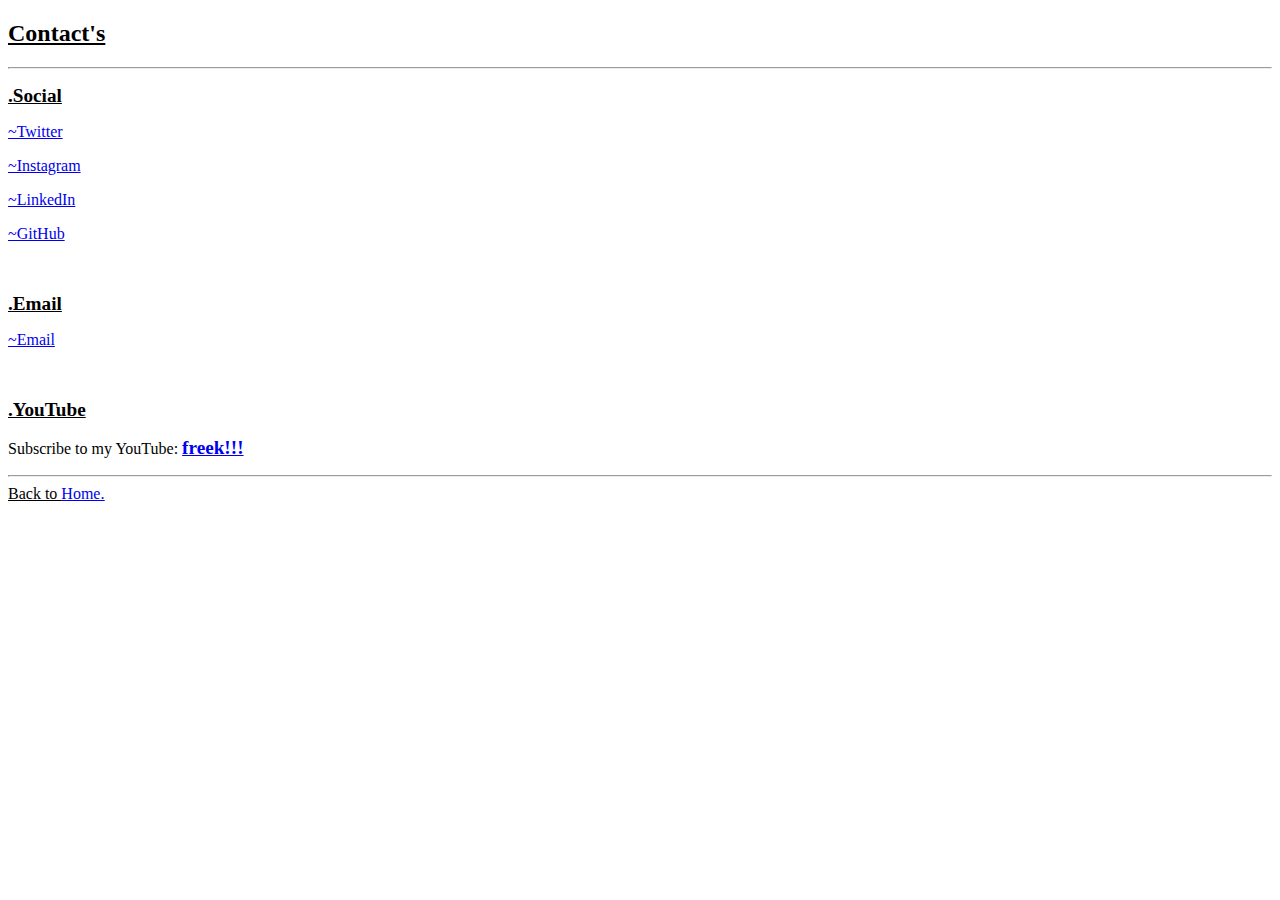
==== Contact's.html @ cd911f4d "Initial Commit" ====
<!DOCTYPE html>
<html lang="en">

<head>
  <meta charset="UTF-8">
  <meta http-equiv="X-UA-Compatible" content="IE=edge">
  <meta name="viewport" content="width=device-width, initial-scale=1.0">
  <title>Contact's</title>
</head>

<body>
  <!-- about my social media -->
  <h2><u>Contact's</u></h2>

  <hr>
  

  <!-- Social Media -->
  <p><big><b><u>.Social</u></b></big></p>

  <!-- twitter -->
  <a href="https://twitter.com/ishaan_jangid" target="_blank">
    <p>~Twitter</p>
  </a>

  <!-- instagram -->
  <a href="https://www.instagram.com/ishaan_jangid12/" target="_blank">
    <p>~Instagram</p>
  </a>

  <!-- linkedIn -->
  <a href="https://www.linkedin.com/in/ishaan-j-3691b9233/" target="_blank">
    <p>~LinkedIn</p>
  </a>

  <!-- GitHub -->
  <a href="https://github.com/Ishaanjangid" target="_blank">
    <p>~GitHub</p>
  </a>
  <br>

  <!-- About Email -->

  <p><big><b><u>.Email</u></b></big></p>

  <!-- Email -->

  <a href="https://ishaanjangid035@gmail.com" target="_blank">
    <p>~Email</p>
  </a>

  <br>
  <!-- YouTube -->


  <p><big><b><u>.YouTube</u></b></big></p>
  <p>
    Subscribe to my YouTube: <b>
      <a href="https://www.youtube.com/channel/UCpsevKTEAuhKF-9H8JuS7cw" target="_blank"><big>freek!!!</big></a>
    </b>
  </p>


  <!-- back to Home buttom -->

  <hr>
  <u>Back to <a href="/index.html">Home.</a></u>
</body>

</html>
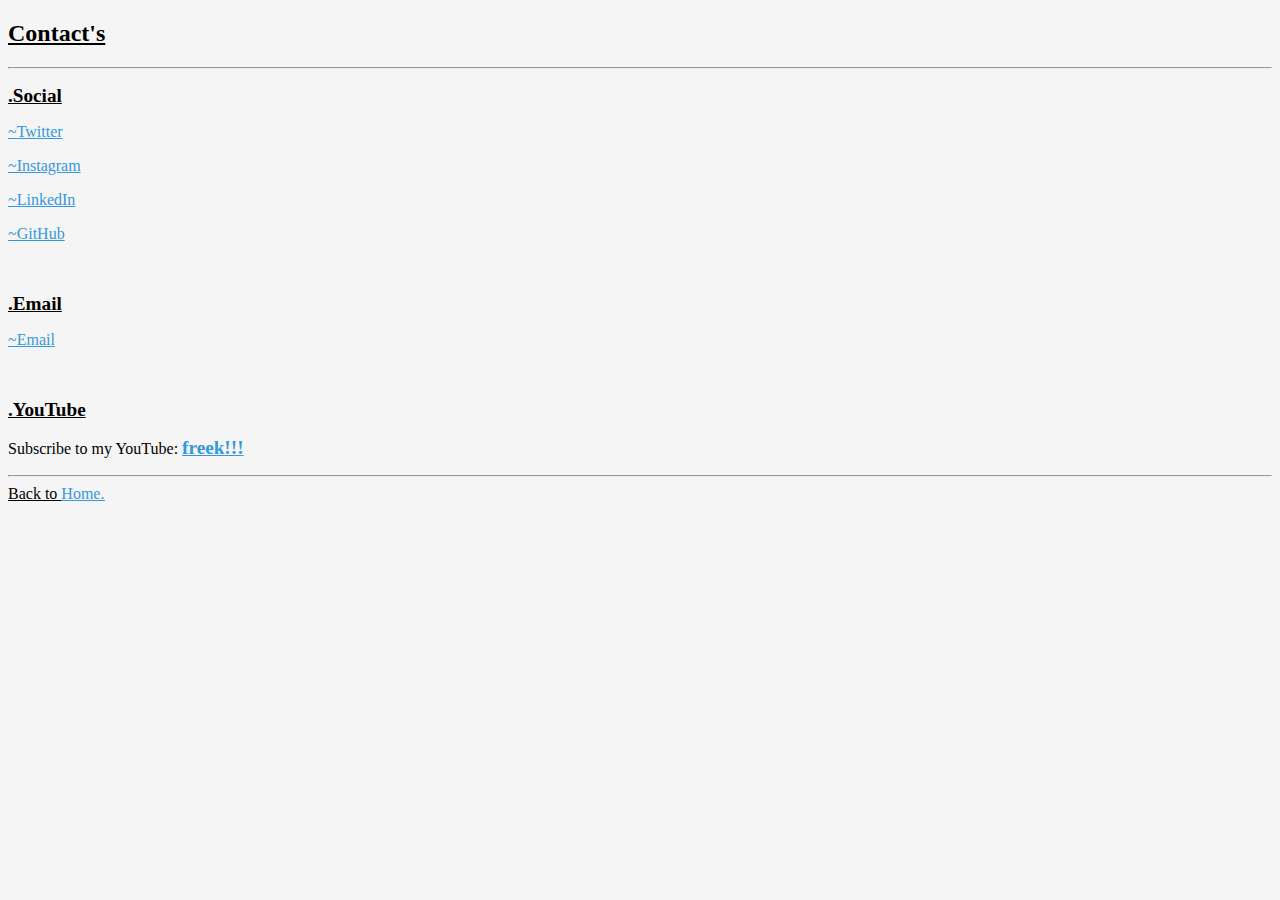
==== commit 9b6e3ebd: "Adding CSS" ====
--- a/Contact's.html
+++ b/Contact's.html
@@ -6,6 +6,7 @@
   <meta http-equiv="X-UA-Compatible" content="IE=edge">
   <meta name="viewport" content="width=device-width, initial-scale=1.0">
   <title>Contact's</title>
+  <link rel="stylesheet" href="style.css">
 </head>
 
 <body>
--- a/style.css
+++ b/style.css
@@ -0,0 +1,17 @@
+html {
+  height: 100%;
+  width: 100%;
+}
+
+h1 {
+  font-family: #444444;
+  font-size: ;
+}
+
+body {
+  background-color: #f5f5f5;
+}
+
+a {
+  color: #3498db;
+}